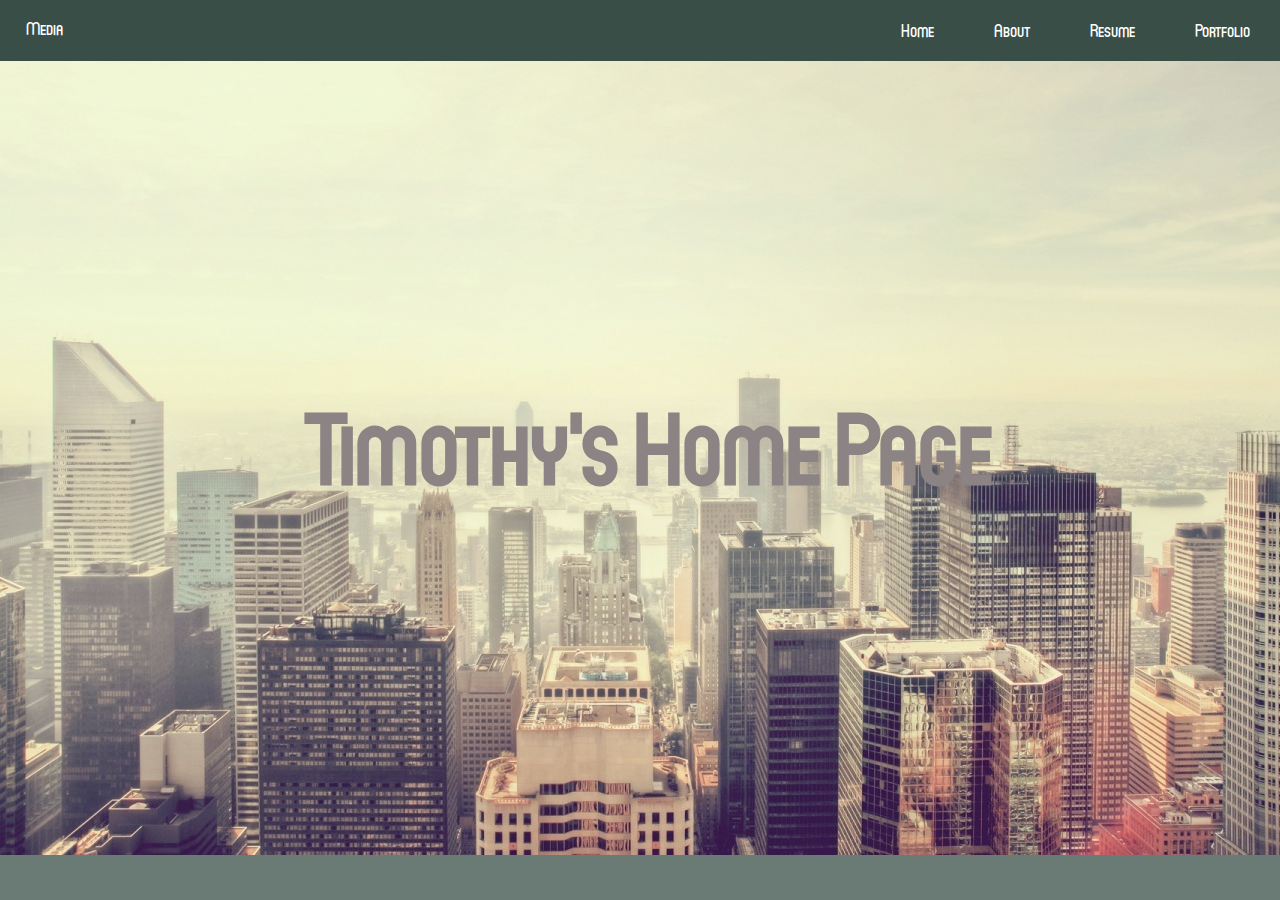
==== index.html @ d2bd5c1e "Initial commit" ====
<!doctype html>
<html lang="en">
    <head>
        <title>Timothy's Home Page</title>
        <link rel="stylesheet" href="style.css" type="text/css">
    </head>
    <body id="body1">
    </style>
        <div class="dropdown">
  <button class="dropbtn">Media</button>
  <div class="dropdown-content">
    <a class="fb" href="https://www.facebook.com/timothy.nguyen.20"target="_blank">Facebook</a>
    <a class="ig" href="https://www.instagram.com/teemothyy/"target="_blank">Instagram</a>
  </div>
</div>

         <ul id="nav">
            <li id=><a href="portfolio.html">Portfolio</a> </li>
            <li><a href="resume.html">Resume</a></li>
            <li><a href="about.html">About</a></li>
            <li><a href="index.html">Home</a></li>
        </ul>
       
        
        <h1 id="home">Timothy's Home Page</h1>
      
    </body>
</html>
---- style.css ----
@font-face{
    font-family: circ;
    src: url(fonts/circ.otf);
}
#body1{
    background-color: #6A7B76;
    background-image: url(images/city2.jpg);
    background-position: center;
    background-repeat: no-repeat;
    background-attachment: fixed;
    
}

#body2{
    background-color: #6A7B76;
    background-image: url(images/vball.jpg);
    background-position: center;
    background-repeat: no-repeat;
    background-attachment: fixed;
}

body{
    background-color: white;
}

h1{
    font-family: "circ";
    text-align: center;
    font-size: 100px;
}
#home{
    color:#8C8384;
    line-height: 350.7px;
    position: absolute;
    top: 50%;
    transform: translateY(-70%);
    width: 100%;
}
#nav{
    font-family: "circ";
    list-style-type: none;
    margin: -8px;
    padding:0;
    overflow: hidden;
    background-color: #3A4E48;
    
}
#nav li {
    float:right;
}

#nav li a {
    display: block;
    color: white;
    text-align: center;
    padding: 20px 30px;
    text-decoration: none;
    font-size: 18px;
}
 #nav li a:hover {
    background-color: #BEB0A7;
    color:white;
}
#nav li a:active{
    background-color: white;
    color:black;
}

/* unvisited link */
#nav:link {
    color: white;
}

/* visited link */
#nav:visited {
    color: white;
}

/* mouse over link */
#nav:hover {
    color: white;
}
/*
#nav li {
    float:right;
}

#nav li a {
    display: block;
    color: white;
    text-align: center;
    padding: 20px 30px;
    text-decoration: none;
}
 #nav li a:hover {
    background-color: #BEB0A7;
    color:white;
}
#nav li a:active{
    background-color: white;
    color:black;
}

/* unvisited link 
#nav:link {
    color: white;
}

/* visited link 
#nav:visited {
    color: white;
}

/* mouse over link 
#nav:hover {
    color: white;
}
*/

#link1:active {
    color: white;
}
/* unvisited link */
#link1:link {
    color: white;
}

/* visited link */
#link1:visited {
    color: white;
}

/* mouse over link */
#link1:hover {
    color: white;
}
/* selected link */
#nav:active {
    color: white;
}

#div {
    margin:50px;
    padding:75px;
    text-align: center
}
.dropbtn {
    background-color: #3A4E48;
    font-family: "circ";
    color: white;
    padding: 18px;
    font-size: 18px;
    border: none;
    cursor: pointer;
}

  .dropdown {
    position: fixed;
    display: inline-block;
}

 .dropdown-content {
    display: none;
    position: absolute;
    background-color: #3A4E48;
    min-width: 160px;
    box-shadow: 0px 8px 16px 0px rgba(0,0,0,0.2);
    z-index: 1;
}

.dropdown-content a {
    font-family: "circ";
    color: white;
    padding: 15px 20px;
    text-decoration: none;
    display: block;
}

 .dropdown-content a:hover {background-color:#BEB0A7;}

 .dropdown:hover .dropdown-content {
    display: block;
}

 .dropdown:hover .dropbtn {
    background-color:  #BEB0A7;
}
#test p {
    opacity: 0;
    margin-top: 25px;
    font-size: 21px;
    text-align: center;
    -webkit-transition: opacity 2s ease-in;
    -moz-transition: opacity 2s ease-in;
    -o-transition: opacity 2s ease-in;
    -ms-transition: opacity 2s ease-in;
    transition: opacity 2s ease-in;
}

#panel1{
    width: 50%;
    display: none;
}

#pbody1{
    font-family: "circ";
    font-size: 20px;
    color: white;
    background-color: #5A716A;
    
}
#name1{
    font-family: "circ";
    color: white;
    font-size: 50px;
}
#pheading1{
font-family: "circ";
font-size: 28px;
  color: white;
  background-color: #5A716A;
}
#nav{
    font-size: 100%;
}

#schedule, #songs{
   float: left;
   width: 50%;
}

#songs{
    border-left: 1px solid white;
    padding-left: 30px;
    height: 250px;
}
#fav{
    font-size: 30px;
}
#body3{
    background-color:#EFF1ED ;/*#A8CCC9#C7CCDB*/
}
#panel2{
    width: 40%;
    display: none;
    position: absolute;
    top: 25%;
    left: 2%;
   
}
#pbody2{
    font-family: "circ";
    font-size: 20px;
    color: white;
    background-color: #5A716A;
    height: 50%;
    
}
#pheading2{
  font-family: "circ";
  font-size: 28px;
  color: white;
  background-color: #5A716A;
}
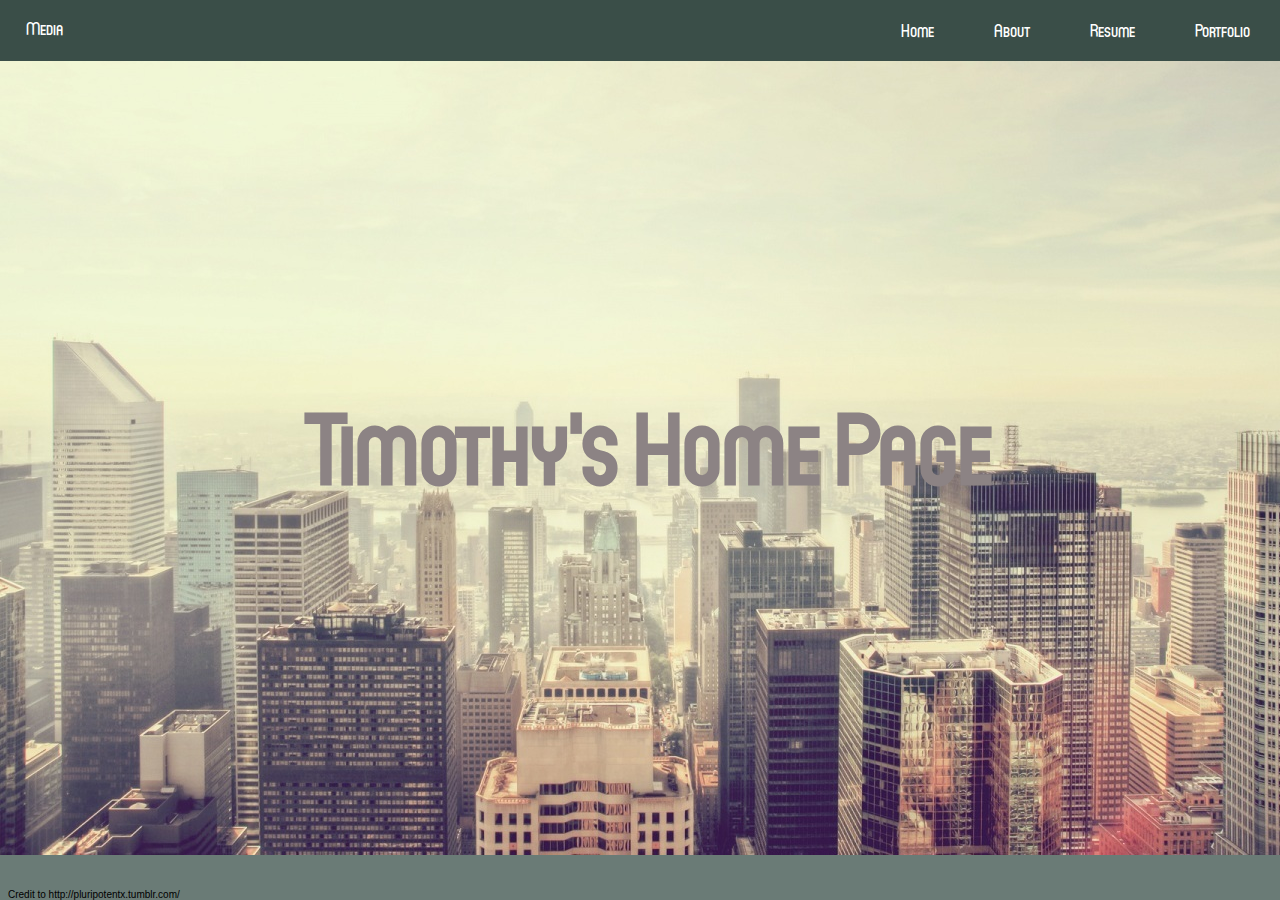
==== commit e3b163ea: "msg" ====
--- a/index.html
+++ b/index.html
@@ -15,7 +15,7 @@
 </div>
 
          <ul id="nav">
-            <li id=><a href="portfolio.html">Portfolio</a> </li>
+            <li><a href="portfolio.html">Portfolio</a> </li>
             <li><a href="resume.html">Resume</a></li>
             <li><a href="about.html">About</a></li>
             <li><a href="index.html">Home</a></li>
@@ -23,6 +23,7 @@
        
         
         <h1 id="home">Timothy's Home Page</h1>
+        <p5 id="cred">Credit to http://pluripotentx.tumblr.com/</p5>
       
     </body>
 </html>--- a/style.css
+++ b/style.css
@@ -80,42 +80,6 @@
 #nav:hover {
     color: white;
 }
-/*
-#nav li {
-    float:right;
-}
-
-#nav li a {
-    display: block;
-    color: white;
-    text-align: center;
-    padding: 20px 30px;
-    text-decoration: none;
-}
- #nav li a:hover {
-    background-color: #BEB0A7;
-    color:white;
-}
-#nav li a:active{
-    background-color: white;
-    color:black;
-}
-
-/* unvisited link 
-#nav:link {
-    color: white;
-}
-
-/* visited link 
-#nav:visited {
-    color: white;
-}
-
-/* mouse over link 
-#nav:hover {
-    color: white;
-}
-*/
 
 #link1:active {
     color: white;
@@ -239,12 +203,14 @@
 }
 #body3{
     background-color:#EFF1ED ;/*#A8CCC9#C7CCDB*/
+    background-image: url(images/ab.png);
+    background-repeat: no-repeat;
 }
 #panel2{
     width: 40%;
     display: none;
     position: absolute;
-    top: 25%;
+    top: 15%;
     left: 2%;
    
 }
@@ -262,3 +228,58 @@
   color: white;
   background-color: #5A716A;
 }
+#panel3{
+    width: 40%;
+    display: none;
+    position: absolute;
+    top: 30%;
+    left: 2%;
+   
+}
+#pbody3{
+    font-family: "circ";
+    font-size: 20px;
+    color: white;
+    background-color: #5A716A;
+    height: 50%;
+    
+}
+#pheading3{
+  font-family: "circ";
+  font-size: 28px;
+  color: white;
+  background-color: #5A716A;
+}
+#ports{
+    font-family: "circ";
+    text-align: center;
+    font-size: 90px;
+}
+#bod1{
+    background-image: url(images/1.jpg);
+    background-position: center;
+    background-repeat: repeat  ;
+    background-size: 100%;
+}
+#cred{
+    font-family: sans-serif;
+    font-size: 10px;
+    position: absolute;
+    bottom: 0;
+}
+#cred2{
+    font-family: sans-serif;
+    font-size: 10px;
+    position: absolute;
+    bottom: 0;
+    right: 0;
+    color: white;
+}
+#cred3{
+    font-family: sans-serif;
+    font-size: 6px;
+    position: absolute;
+    bottom: 0;
+    right: 0;
+}
+}
